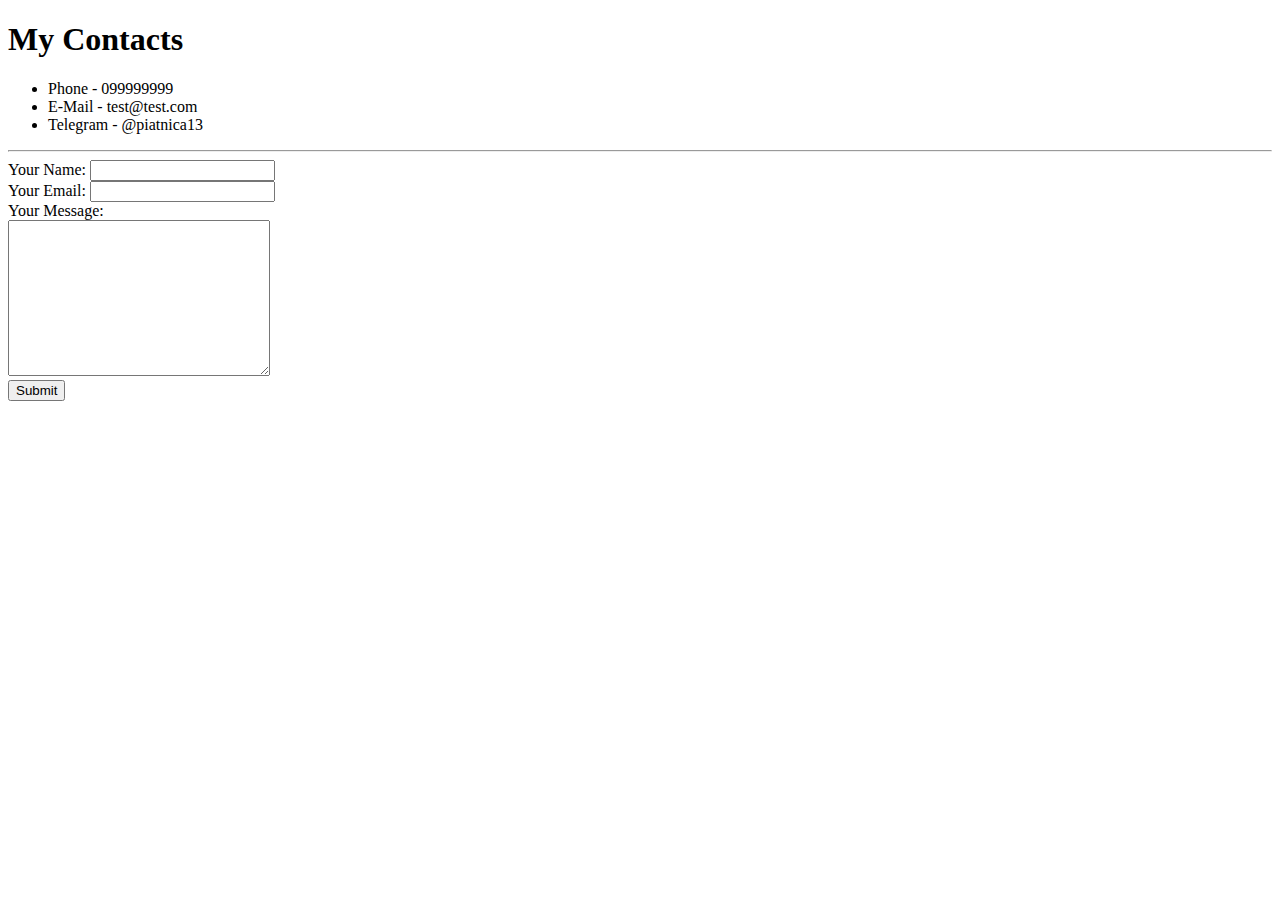
==== contacts.html @ be1bdb06 "Add files via upload" ====
<!DOCTYPE html>
<html lang="en">
  <head>
    <meta charset="UTF-8" />
    <meta http-equiv="X-UA-Compatible" content="IE=edge" />
    <meta name="viewport" content="width=device-width, initial-scale=1.0" />
    <title>Contacts</title>
  </head>
  <body>
    <h1>My Contacts</h1>
    <ul>
      <li>Phone - 099999999</li>
      <li>E-Mail - test@test.com</li>
      <li>Telegram - @piatnica13</li>
    </ul>
    <hr />
    <form action="mailto:piatnica13@gmail.com" method="post" enctype=
    "text/plain">
      <label for="">Your Name:</label>
      <input type="text" name="yourName"><br>
      <label for="">Your Email:</label>
      <input type="email" name="yourEmail" id=""><br>
      <label for="">Your Message:</label><br>
      <textarea name="yourMessage" id="" cols="30" rows="10"></textarea><br>
      <input type="submit" />
    </form>
  </body>
</html>
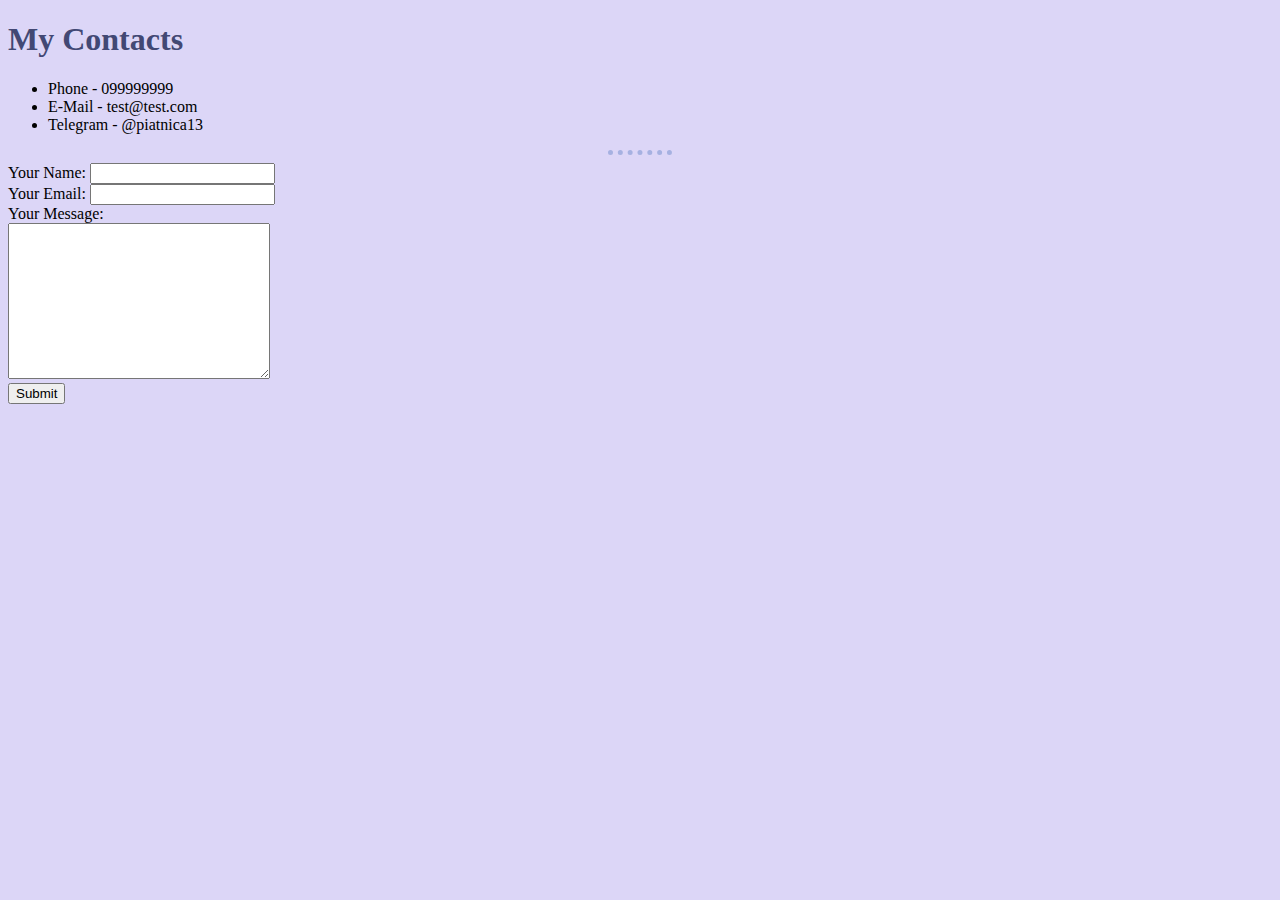
==== commit 0dc59c49: "Add custom css" ====
--- a/contacts.html
+++ b/contacts.html
@@ -5,6 +5,7 @@
     <meta http-equiv="X-UA-Compatible" content="IE=edge" />
     <meta name="viewport" content="width=device-width, initial-scale=1.0" />
     <title>Contacts</title>
+    <link rel="stylesheet" href="css/styles.css">
   </head>
   <body>
     <h1>My Contacts</h1>
--- a/css/styles.css
+++ b/css/styles.css
@@ -0,0 +1,15 @@
+body {
+    background-color: #DCD6F7;
+}
+
+hr {
+    border-style: none;
+    border-top-style: dotted;
+    border-width: 5px;
+    border-color: #A6B1E1;
+    width: 5%;
+}
+
+h1, h3 {
+    color: #424874;
+}